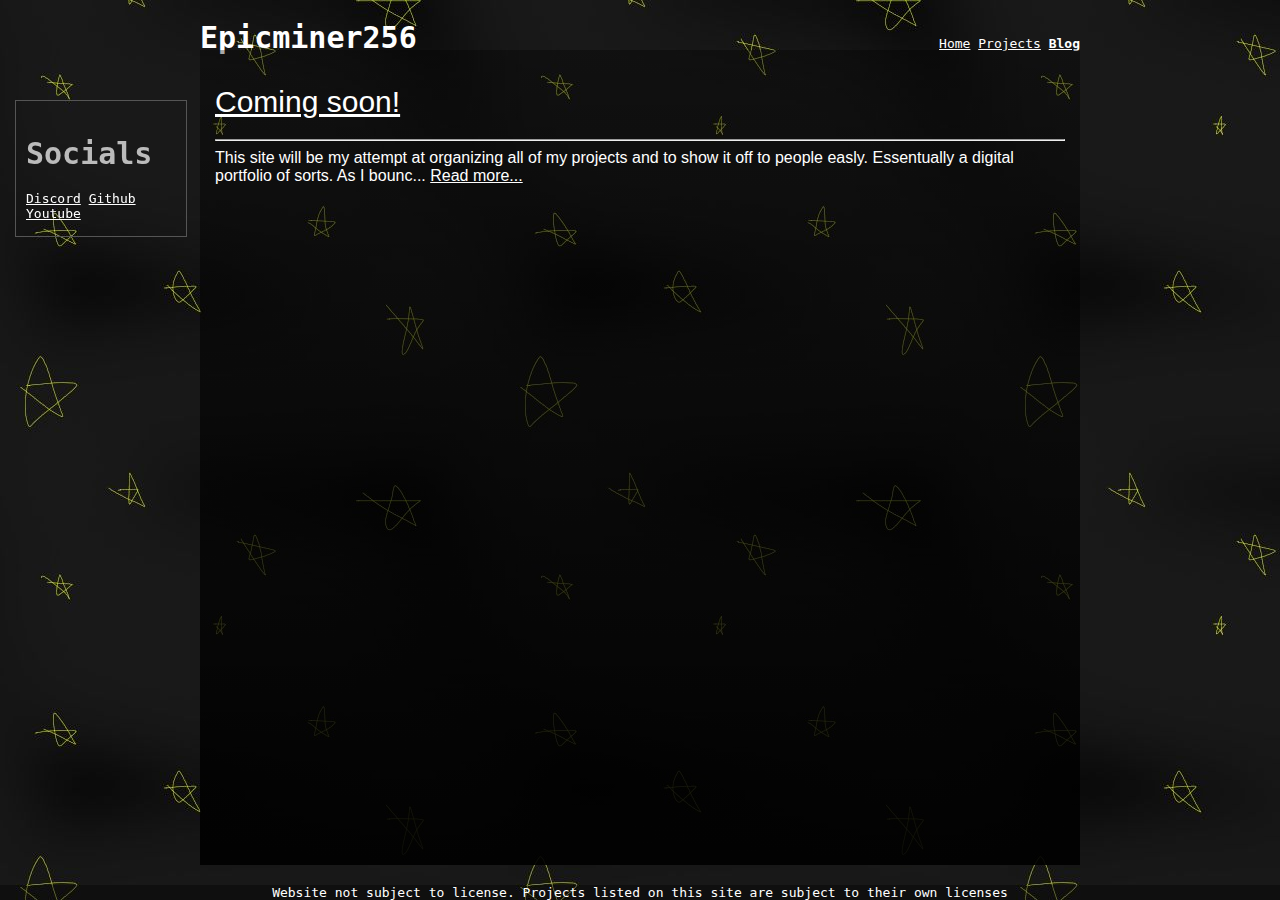
==== blog.html @ a1946f10 "First inital upload, hope blogs don't break" ====
<!DOCTYPE html>
<html>
    <head>
        <title></title>
        <link rel="stylesheet" href="termlegacy/main.css" >
    </head>
    <body>
        <header>
            <h1>Epicminer256</h1>
            <nav>
                <a href="index.html">Home</a>
                <a href="projects.html">Projects</a>
                <a href="blog.html" class="current">Blog</a>
            </nav>
        </header>
        <main>
            loading...
        </main>
        <aside>
            <h1>Socials</h1>
            <a href="https://discord.gg/w8fdWKAkGh" class="discord-icon">Discord</a>
            <a href="https://github.com/Epicminer256" class="github-icon">Github</a>
            <a href="https://www.youtube.com/channel/UCkURfrhI4qES__Q6SZU51cg" class="youtube-icon">Youtube</a>
        </aside>
        <footer>
            Website not subject to license. Projects listed on this site are subject to their own licenses
        </footer>
        <script>
            let element = document.querySelector("main");
            let searchParams = new URLSearchParams("?"+window.location.href.split("?")[1])
            let currentPost = searchParams.get("title")
            fetch("blog.json").then((response) => {
                element.innerHTML = "";
                return response.json()
            }).then((posts) => {
                if(currentPost == null){
                    for(let post of posts){
                        post.preview = "";
                        post.content.forEach((e => {
                            post.preview+= e.content + " "
                        }))
                        if(post.preview.length > 150) post.preview = post.preview.slice(0, 150) + "..."
                        element.innerHTML+=`
                        <section>
                            <h1><a href="blog.html?title=${encodeURIComponent(post.title)}">${post.title}</a></h1>
                            <hr>
                            ${post.preview} <a href="blog.html?title=${encodeURIComponent(post.title)}">Read more...</a>
                        </section>
                        `
                    }
                }else{
                    let found = false
                    for(let post of posts){
                        if(post.title == currentPost){
                            element.innerHTML+=`
                                <article>
                                    <a href="blog.html">Go back</a>
                                    <h1>${currentPost}</h1>
                                    <hr>
                            `
                            post.content.forEach((e) => {
                                element.innerHTML+=`
                                        <section>
                                            <h2>${e.heading}</h2>
                                            ${e.content}
                                        </section>
                                `
                            })
                            element.innerHTML+="</article>"
                            found = true
                        }
                    }
                    if(found == false){
                        element.innerHTML = '<a href="blog.html">Go back</a><h1>Post not found!</h1>'
                    }
                }
            }).catch((err) => {
                element.innerHTML = `
                <h1>Error: ${err.message}</h1>
                <p>${err.stack}</p>
                `
                if(err.message == "Failed to fetch"){
                    element.innerHTML += `
                        <h1>What the problem could be</h1>
                        <ul>
                            <li>You may have disconnected from the internet, which could of broke the site</li>
                            <li>If you downloaded this website locally, this website can break</li>
                        </ul>
                    `
                }
            })
        </script>
    </body>
</html>
---- termlegacy/main.css ----
html, body{
    width: 100%;
    height: 100%;
    margin: 0;
    padding: 0;
    background-image: url("tiling.jpg");
    color:white;
    font-family: monospace;
}

a.current{
    font-weight: bold;
}
a{
    color:white;
}

body{
    display: flex;
    flex-direction: column;
}

header {
    display: flex;
    height: 50px;
    align-items: baseline;
    margin: 0 200px;
}
header > nav {
    text-align: right;
}
header > * {
    flex: 1;
}


main {
    background: linear-gradient(180deg, #00000057, #000000eb);
    font-family: Arial, Helvetica, sans-serif;
    padding: 15px;
    margin: 0 200px;
    flex-grow: 1;
    margin-bottom: 20px;
}

aside {
    border: 1px solid #555;
    color: #bbb;
    position: fixed;
    top: 100px;
    left: 15px;
    width: 150px;
    padding: 15px 10px;
}
main > section > * {
    font-weight: 100 !important;
}
h1 {
    font-size: 30px;
}

footer {
    width: 100%;
    background-color: #00000057;
    text-align: center;
    margin-top: auto;
}
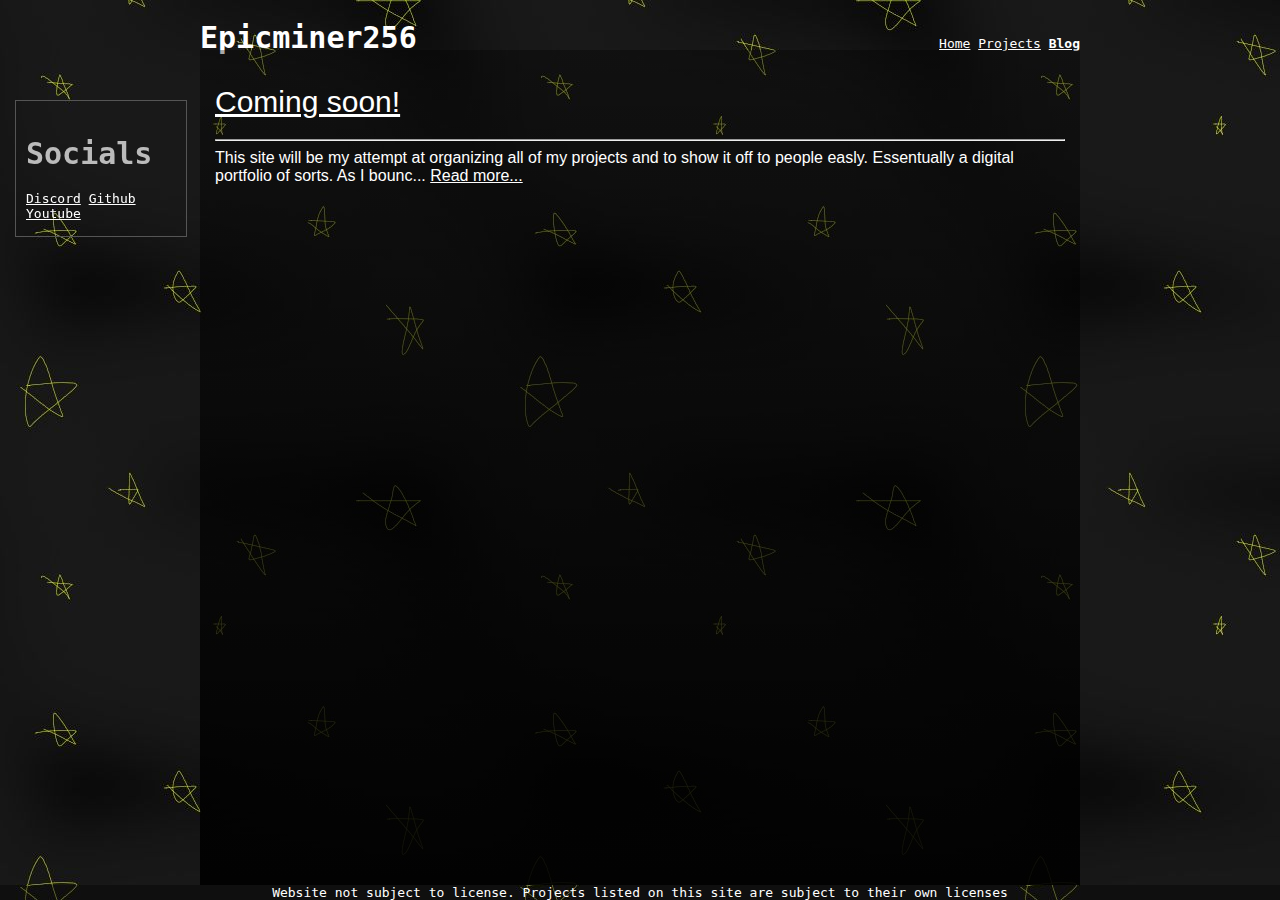
==== commit 2fc16eca: "Made mobile safe" ====
--- a/blog.html
+++ b/blog.html
@@ -3,6 +3,7 @@
     <head>
         <title></title>
         <link rel="stylesheet" href="termlegacy/main.css" >
+        <meta name="viewport" content="width=device-width, initial-scale=1" />
     </head>
     <body>
         <header>
@@ -28,8 +29,9 @@
         <script>
             let element = document.querySelector("main");
             let searchParams = new URLSearchParams("?"+window.location.href.split("?")[1])
-            let currentPost = searchParams.get("title")
-            fetch("blog.json").then((response) => {
+            let currentPost = searchParams.get("postid")
+            let found = false
+            fetch("https://epicminer256.github.io/blog.json").then((response) => {
                 element.innerHTML = "";
                 return response.json()
             }).then((posts) => {
@@ -42,20 +44,19 @@
                         if(post.preview.length > 150) post.preview = post.preview.slice(0, 150) + "..."
                         element.innerHTML+=`
                         <section>
-                            <h1><a href="blog.html?title=${encodeURIComponent(post.title)}">${post.title}</a></h1>
+                            <h1><a href="blog.html?postid=${encodeURIComponent(post.UUID)}">${post.title}</a></h1>
                             <hr>
-                            ${post.preview} <a href="blog.html?title=${encodeURIComponent(post.title)}">Read more...</a>
+                            ${post.preview} <a href="blog.html?postid=${encodeURIComponent(post.UUID)}">Read more...</a>
                         </section>
                         `
                     }
                 }else{
-                    let found = false
                     for(let post of posts){
-                        if(post.title == currentPost){
+                        if(post.UUID == currentPost){
                             element.innerHTML+=`
                                 <article>
                                     <a href="blog.html">Go back</a>
-                                    <h1>${currentPost}</h1>
+                                    <h1>${post.title}</h1>
                                     <hr>
                             `
                             post.content.forEach((e) => {
@@ -71,7 +72,17 @@
                         }
                     }
                     if(found == false){
-                        element.innerHTML = '<a href="blog.html">Go back</a><h1>Post not found!</h1>'
+                        element.innerHTML = `
+                            <a href="blog.html">Go back</a>
+                            <h1>Post not found!</h1>
+                            <p>This post was not found on the blog servers</p>
+                            <h1>What the problem could be</h1>
+                            <ul>
+                                <li>The post URL is incorrect or malformed</li>
+                                <li>The post URL got updated to a new one (its a old link)</li>
+                                <li>The post could have been deleted</li>
+                            </ul>
+                        `
                     }
                 }
             }).catch((err) => {
--- a/termlegacy/main.css
+++ b/termlegacy/main.css
@@ -3,16 +3,23 @@
     height: 100%;
     margin: 0;
     padding: 0;
-    background-image: url("tiling.jpg");
     color:white;
     font-family: monospace;
+    word-wrap: break-word;
 }
-
+body{
+    background: url("tiling.jpg");
+    background-repeat: repeat;
+}
 a.current{
     font-weight: bold;
 }
 a{
     color:white;
+}
+
+h1 {
+    font-size: 30px;
 }
 
 body{
@@ -21,42 +28,52 @@
 }
 
 header {
-    display: flex;
-    height: 50px;
-    align-items: baseline;
-    margin: 0 200px;
+    margin: 15px 15px;
 }
-header > nav {
-    text-align: right;
-}
-header > * {
-    flex: 1;
-}
-
-
 main {
     background: linear-gradient(180deg, #00000057, #000000eb);
     font-family: Arial, Helvetica, sans-serif;
     padding: 15px;
-    margin: 0 200px;
     flex-grow: 1;
     margin-bottom: 20px;
 }
-
-aside {
-    border: 1px solid #555;
-    color: #bbb;
-    position: fixed;
-    top: 100px;
-    left: 15px;
-    width: 150px;
-    padding: 15px 10px;
-}
-main > section > * {
+main * {
     font-weight: 100 !important;
 }
-h1 {
-    font-size: 30px;
+aside {
+    color: #bbb;
+    padding: 15px 10px;
+    background: linear-gradient(180deg, #00000057, #000000eb);
+    margin-bottom: 15px;
+}
+
+
+
+@media screen and (min-width: 800px) {
+    main{
+        margin: 0 200px;
+    }
+    aside{
+        border: 1px solid #555;
+        background: transparent;
+        position: fixed;
+        top: 100px;
+        left: 15px;
+        width: 150px;
+        margin: 0;
+    }
+    header {
+        margin: 0 200px;
+        display: flex;
+        align-items: baseline;
+        height: 50px;
+    }
+    header > * {
+        flex: 1;
+    }
+    header > nav {
+        text-align: right;
+    }
 }
 
 footer {
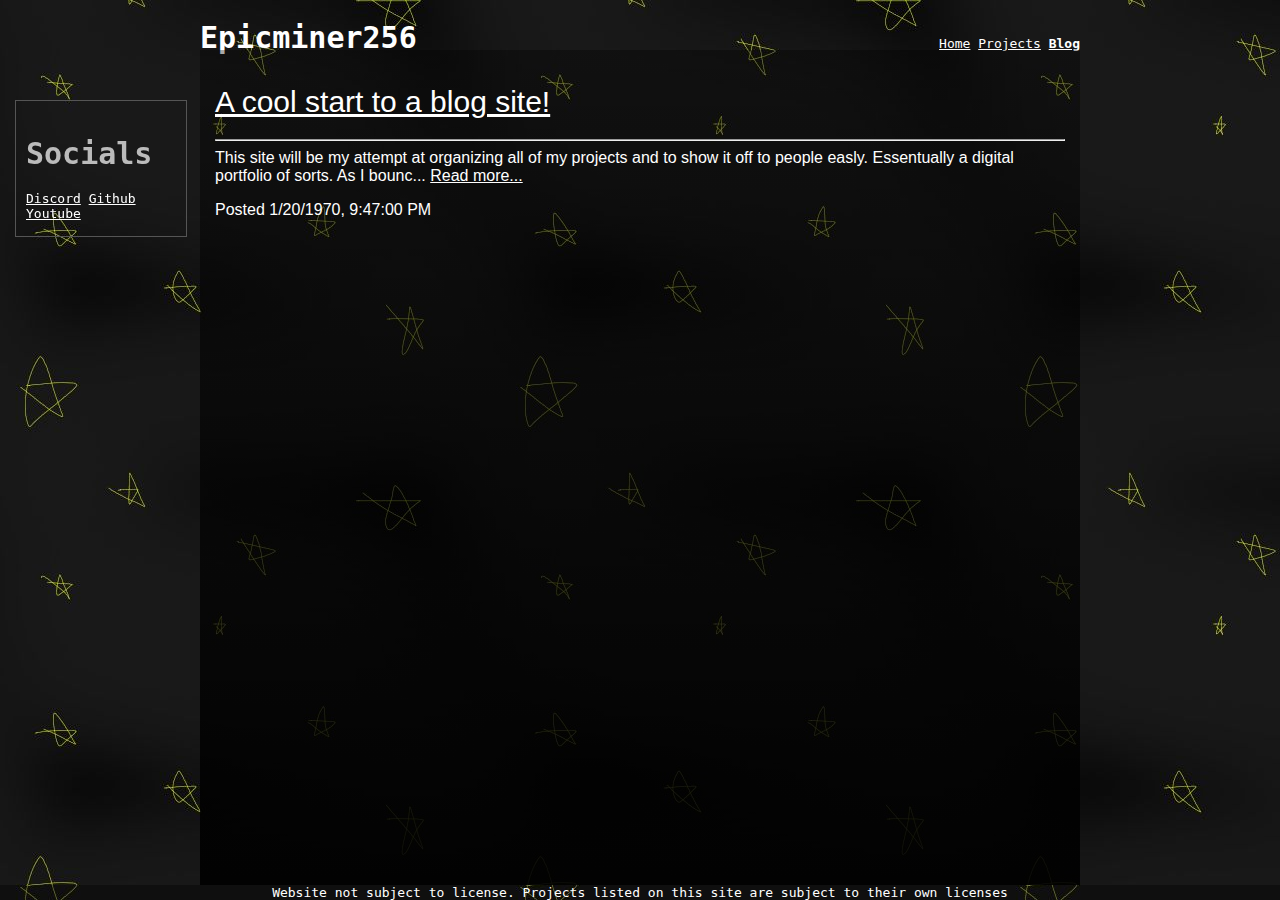
==== commit 7408409d: "Added Timestamps" ====
--- a/blog.html
+++ b/blog.html
@@ -42,11 +42,16 @@
                             post.preview+= e.content + " "
                         }))
                         if(post.preview.length > 150) post.preview = post.preview.slice(0, 150) + "..."
+
+                        let timestamp = new Date(post.timeposted)
+                        post.timeposted=timestamp.toLocaleString();
+                        
                         element.innerHTML+=`
                         <section>
                             <h1><a href="blog.html?postid=${encodeURIComponent(post.UUID)}">${post.title}</a></h1>
                             <hr>
                             ${post.preview} <a href="blog.html?postid=${encodeURIComponent(post.UUID)}">Read more...</a>
+                            <p>Posted ${post.timeposted}</p>
                         </section>
                         `
                     }
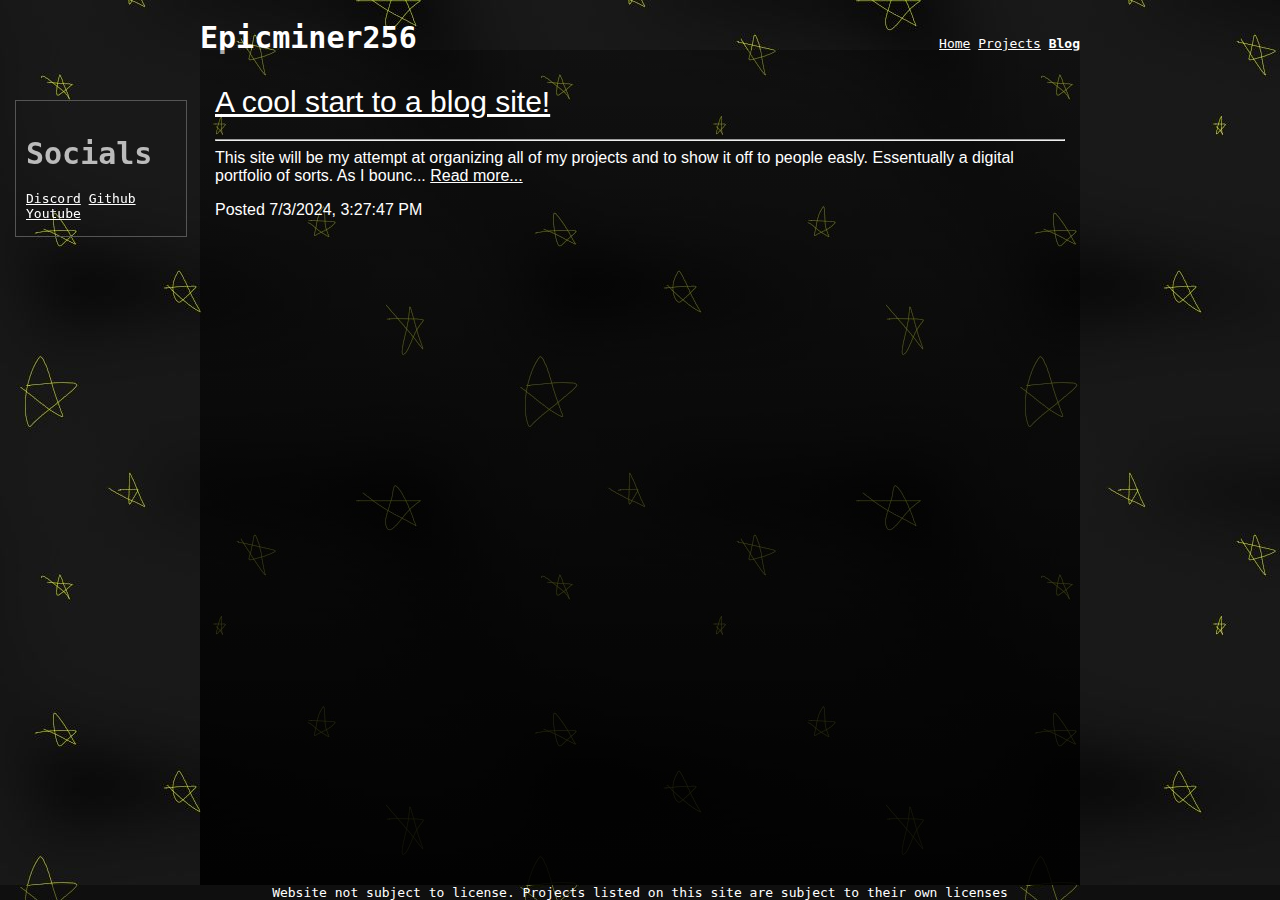
==== commit 567325c2: "Fixed timestamp" ====
--- a/blog.html
+++ b/blog.html
@@ -43,7 +43,7 @@
                         }))
                         if(post.preview.length > 150) post.preview = post.preview.slice(0, 150) + "..."
 
-                        let timestamp = new Date(post.timeposted)
+                        let timestamp = new Date(post.timeposted*1000)
                         post.timeposted=timestamp.toLocaleString();
                         
                         element.innerHTML+=`
